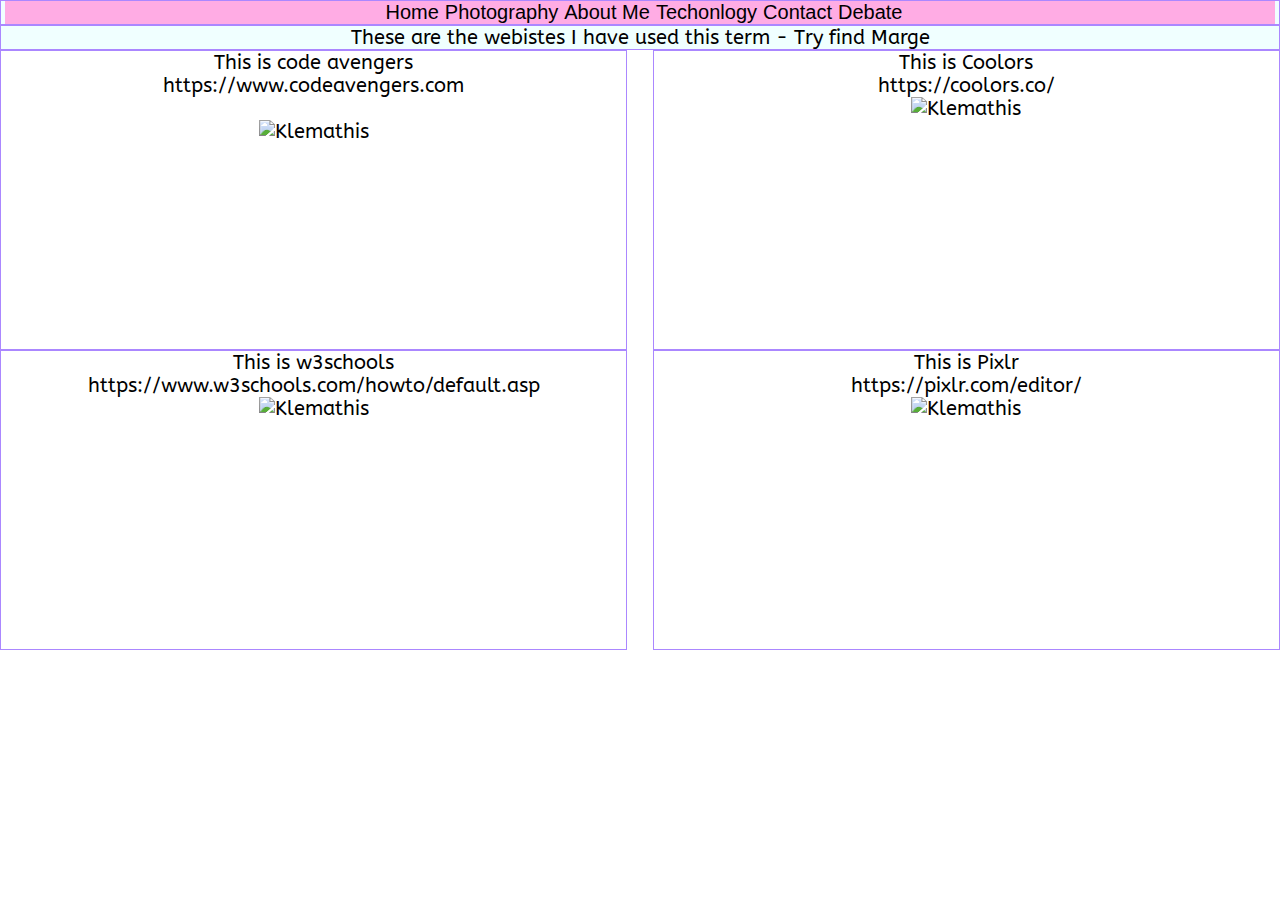
==== index.html @ 14cbd0f6 "Add files via upload" ====
<!DOCTYPE html>
<html>


<head>
    <link rel="stylesheet" href="style.css">
</head>

<body>
    <header>
        <div class="nav">
            <ul>
                <li class="Home"> <a href="index.html">Home</a></li>
                <li class="Photography"><a href="photography.html">Photography</a></li>
                <li class="About"><a href="aboutme.html"> About Me</a></li>
                <li class="News"><a href="technology.html">Techonlogy</a></li>
                <li class="Contact"><a href="contact.html">Contact</a></li>
                <li class="Home"><a href="phonedebate.html">Debate</a></li>
            </ul>
        </div>
    </header>

    <head>
        <link rel='stylesheet' href="style.css">
        <title></title>
    </head>

    <header>
        These are the webistes I have used this term - Try find Marge
    </header>
                <div class="left">
                    <p>This is code avengers </p>
                    <p>https://www.codeavengers.com</p>
                    <br>
                    <img src="Images/tinyimages/codeavengers%20tiny%20=.PNG" alt="Klemathis" width="80%" />
                </div>


                <div class=right>
                    <p>This is Coolors</p>
                    <p>https://coolors.co/</p>
                    <img src="Images/tinyimages/coolors%20tiny=.PNG" alt="Klemathis" width="78%" />
                </div>
                <div class=left2>
                    <p>This is w3schools</p>
                    <p>https://www.w3schools.com/howto/default.asp</p>
                    <img src="Images/tinyimages/w3schools=.PNG" alt="Klemathis" width="65%" />
                </div>

                <div class=right2>
                    <p>This is Pixlr</p>
                    <p>https://pixlr.com/editor/</p>
                    <img src="Images/tinyimages/pixlr=.PNG" alt="Klemathis" width="59%" />
                </div>
        
 <link href='https://fonts.googleapis.com/css?family=ABeeZee' rel='stylesheet'>
    <style>
        body {
            font-family: 'ABeeZee';
            font-size: 20px;
        }

</body>

</html>
---- style.css ----
*{
    text-align: center;
    margin: auto;
    box-sizing: border-box;
}
body {
    margin: 0;
    padding: 0;
    background: none;
    font-family: sans-serif;
}
.nav ul {
    list-style: none;
    background-color: #FFACE4;
    text-align: center;
    padding: 0;
    margin: 0 4px;
}
.nav li {
    font-family: 'oswald', sans-serif;
    font-size: 0.8 em;
    line-height: 40x;
    height: 40x;
    border-bottom: 1px soild #AB87FF;
    margin: 0 4px;
}
.nav a {
    text-decoration: none;
    color: black;
    display: block;
    transition: .3s background-color;
}
.nav a:hover {
    background-color: #AB87FF
}
.nav a.active {
    background-color: #fff;
    color: #C1FF9B;
    cursor: default;
    @media screen and (min-width:600px)
}

}
.nav li {
    width:120px;
    border-bottom: none;
    height: 50px;
    line-height: 50px;
    font-size: 1.2em;
}
.nav li{
    display: inline-block;
    margin-right: -4px
}
html {
    height: 100;
    width: 100%;
}
body {
    height: 100%;
    width: 100%;
    background-image: -webit-gradient( linear, 80 bottom, left 60, color-stop(0, rbg(91, 135, 115)),
    color-stop(0.57, rgb(66, 110, 110)));
    font-family: 'lato';
    animation: bgfade 7s;
    -webkit-animation: bgfade 7s;
    font-family: 'open sans', 'sans-serif';
}
.desc {
    text-align: center;
    font-weight: normal;
    width: 100%;
    margin: 0px;
    visibility: hidden;
}
div:hover .desc {
    visibility: visible;
}
div.img img {
    max-width: 100%;
}
div.img {
    margin: 100px;
    padding: 5px;
    box-sizing: border-box;
    background: #f1f1f1;
}
header {
    width: 100%;
    background-color: azure;
}

.main {
    border: 1px solid red;
    height: 300px;

    width: 98%;

}

.copyright {
    width: 100%;
    color: black;
    background-color: #faf;
    height: 50px;
    float: left;
    border: 1px solid #000;
    padding: 4% 0;
}
header {

    border: 1px solid #AB87FF;
    width: 100%;
    background-color; none
}

.main {
    border: 1px solid #AB87FF;
    height: 300px;
    width: 98%;
    
    
    

}

.left {
    width: 49%;
    border: 1px solid #AB87FF;
    height: 300px;
    float: left;
}
.right {
    width: 49%;
    border: 1px solid #AB87FF;
    height: 300px;
    float: right;

}
.left2 {
    width: 49%;
    border: 1px solid #AB87FF;
    height: 300px;
    float: left;
    
}
.right2 {
    width: 49%;
    border: 1px solid #AB87FF;
    height: 300px;
    float: right;

}
#myVideo {
   
    right: 0;
    bottom: 0;
    min-width: 100%; 
    min-height: 100%;
    
}



#marge *
{
    position: absolute;
    box-sizing:content-box;
    -moz-box-sizing:content-box;
}

#marge
{
    position: relative;
    width: 140px;
    height: 205px;
    margin: 0 auto;
}

#marge .head *
{
    border: 1px solid #110b00;
}

#marge .head .no-border
{
    border: none;
}

#marge .head .body
{
    background: #fbd800;
}

#marge .head .hair
{
    background: #107dc0;
}

#marge .head .hair-circle
{
    border-radius: 50%;
    -webkit-border-radius: 50%;
    -moz-border-radius: 50%;
}

#marge .head .hair-main
{
    top: 7px;
    left: 29px;
    width: 67px;
    height: 133px;
    -webkit-transform: rotate(-18deg);
    -ms-transform: rotate(-18deg);
    transform: rotate(-18deg);
    border-radius: 19px 33px 0px 0px;
}

#marge .head .hair-main2
{
    top: 5px;
    left: 22px;
    width: 58px;
    height: 37px;
    -webkit-transform: rotate(7deg);
    -ms-transform: rotate(7deg);
    transform: rotate(7deg);
    border-radius: 50% 50% 50% 50%;
}

#marge .head .hair-main3
{
    top: 63px;
    left: 50px;
    width: 90px;
    height: 19px;
    -webkit-transform: rotate(71deg);
    -ms-transform: rotate(71deg);
    transform: rotate(71deg);
    border-radius: 50%;
}

#marge .head .hair-main4
{
    top: 114px;
    left: 88px;
    width: 43px;
    height: 12px;
    -webkit-transform: rotate(67deg);
    -ms-transform: rotate(67deg);
    transform: rotate(67deg);
    border-radius: 50%;
}

#marge .head .hair-main5
{
    top: 46px;
    left: 30px;
    width: 30px;
    height: 83px;
    -webkit-transform: rotate(-20deg);
    -ms-transform: rotate(-20deg);
    transform: rotate(-20deg);
}

#marge .head .hair-main6
{
    top: 140px;
    left: 51px;
    width: 17px;
    height: 34px;
    border-radius: 10px 22px 27px 10px;
    -webkit-border-radius: 10px 22px 27px 10px;
    -moz-border-radius: 10px 22px 27px 10px;
    -webkit-transform: rotate(-15deg);
    -ms-transform: rotate(-15deg);
    transform: rotate(-15deg);
}

#marge .head .hair-main7
{
    top: 179px;
    left: 62px;
    width: 7px;
    height: 7px;
}

#marge .head .hair1
{
    top: 1px;
    left: 37px;
    width: 17px;
    height: 10px;
    -webkit-transform: rotate(-5deg);
    -ms-transform: rotate(-5deg);
    transform: rotate(-5deg);
    -webkit-box-shadow: inset 0px 2px 0px 0px rgba(149,179,222,1);
    -moz-box-shadow: inset 0px 2px 0px 0px rgba(149,179,222,1);
    box-shadow: inset 0px 2px 0px 0px rgba(149,179,222,1);
}

#marge .head .hair2
{
    top: 3px;
    left: 54px;
    width: 15px;
    height: 10px;
    -webkit-transform: rotate(28deg);
    -ms-transform: rotate(28deg);
    transform: rotate(28deg);
    -webkit-box-shadow: inset 0px 2px 0px 0px rgba(149,179,222,1);
    -moz-box-shadow: inset 0px 2px 0px 0px rgba(149,179,222,1);
    box-shadow: inset 0px 2px 0px 0px rgba(149,179,222,1);
}

#marge .head .hair3
{
    top: 12px;
    left: 66px;
    width: 15px;
    height: 10px;
    -webkit-transform: rotate(53deg);
    -ms-transform: rotate(53deg);
    transform: rotate(53deg);
    -webkit-box-shadow: inset 0px 2px 0px 0px rgba(149,179,222,1);
    -moz-box-shadow: inset 0px 2px 0px 0px rgba(149,179,222,1);
    box-shadow: inset 0px 2px 0px 0px rgba(149,179,222,1);
}

#marge .head .hair4
{
    top: 24px;
    left: 75px;
    width: 15px;
    height: 10px;
    -webkit-transform: rotate(68deg);
    -ms-transform: rotate(68deg);
    transform: rotate(68deg);
    -webkit-box-shadow: inset 0px 2px 0px 0px rgba(149,179,222,1);
    -moz-box-shadow: inset 0px 2px 0px 0px rgba(149,179,222,1);
    box-shadow: inset 0px 2px 0px 0px rgba(149,179,222,1);
}

#marge .head .hair5
{
    top: 38px;
    left: 82px;
    width: 16px;
    height: 10px;
    -webkit-transform: rotate(68deg);
    -ms-transform: rotate(68deg);
    transform: rotate(68deg);
    -webkit-box-shadow: inset 0px 2px 0px 0px rgba(149,179,222,1);
    -moz-box-shadow: inset 0px 2px 0px 0px rgba(149,179,222,1);
    box-shadow: inset 0px 2px 0px 0px rgba(149,179,222,1);
}

#marge .head .hair6
{
    top: 52px;
    left: 88px;
    width: 16px;
    height: 10px;
    -webkit-transform: rotate(68deg);
    -ms-transform: rotate(68deg);
    transform: rotate(68deg);
    -webkit-box-shadow: inset 0px 2px 0px 0px rgba(149,179,222,1);
    -moz-box-shadow: inset 0px 2px 0px 0px rgba(149,179,222,1);
    box-shadow: inset 0px 2px 0px 0px rgba(149,179,222,1);
}

#marge .head .hair7
{
    top: 66px;
    left: 94px;
    width: 15px;
    height: 10px;
    -webkit-transform: rotate(66deg);
    -ms-transform: rotate(66deg);
    transform: rotate(66deg);
    -webkit-box-shadow: inset 0px 2px 0px 0px rgba(149,179,222,1);
    -moz-box-shadow: inset 0px 2px 0px 0px rgba(149,179,222,1);
    box-shadow: inset 0px 2px 0px 0px rgba(149,179,222,1);
}

#marge .head .hair8
{
    top: 80px;
    left: 99px;
    width: 14px;
    height: 10px;
    -webkit-transform: rotate(79deg);
    -ms-transform: rotate(79deg);
    transform: rotate(79deg);
    -webkit-box-shadow: inset 0px 2px 0px 0px rgba(149,179,222,1);
    -moz-box-shadow: inset 0px 2px 0px 0px rgba(149,179,222,1);
    box-shadow: inset 0px 2px 0px 0px rgba(149,179,222,1);
}

#marge .head .hair9
{
    top: 93px;
    left: 101px;
    width: 15px;
    height: 10px;
    -webkit-transform: rotate(65deg);
    -ms-transform: rotate(65deg);
    transform: rotate(65deg);
    -webkit-box-shadow: inset 0px 2px 0px 0px rgba(149,179,222,1);
    -moz-box-shadow: inset 0px 2px 0px 0px rgba(149,179,222,1);
    box-shadow: inset 0px 2px 0px 0px rgba(149,179,222,1);
}

#marge .head .hair10
{
    top: 107px;
    left: 104px;
    width: 16px;
    height: 10px;
    -webkit-transform: rotate(65deg);
    -ms-transform: rotate(65deg);
    transform: rotate(65deg);
    -webkit-box-shadow: inset 0px 2px 0px 0px rgba(149,179,222,1);
    -moz-box-shadow: inset 0px 2px 0px 0px rgba(149,179,222,1);
    box-shadow: inset 0px 2px 0px 0px rgba(149,179,222,1);
}

#marge .head .hair11
{
    top: 121px;
    left: 106px;
    width: 15px;
    height: 14px;
    -webkit-transform: rotate(95deg);
    -ms-transform: rotate(95deg);
    transform: rotate(95deg);
    -webkit-box-shadow: inset 0px 1px 0px 0px rgba(149,179,222,1);
    -moz-box-shadow: inset 0px 1px 0px 0px rgba(149,179,222,1);
    box-shadow: inset 0px 1px 0px 0px rgba(149,179,222,1);
}

#marge .head .hair12
{
    top: 134px;
    left: 109px;
    width: 13px;
    height: 10px;
    -webkit-transform: rotate(82deg);
    -ms-transform: rotate(82deg);
    transform: rotate(82deg);
    -webkit-box-shadow: inset 0px 1px 0px 0px rgba(149,179,222,1);
    -moz-box-shadow: inset 0px 1px 0px 0px rgba(149,179,222,1);
    box-shadow: inset 0px 1px 0px 0px rgba(149,179,222,1);
}

#marge .head .hair13
{
    top: 125px;
    left: 94px;
    width: 15px;
    height: 10px;
    -webkit-transform: rotate(7deg);
    -ms-transform: rotate(7deg);
    transform: rotate(7deg);
}

#marge .head .hair14
{
    top: 126px;
    left: 79px;
    width: 16px;
    height: 10px;
    -webkit-transform: rotate(-18deg);
    -ms-transform: rotate(-18deg);
    transform: rotate(-18deg);
}

#marge .head .hair15
{
    top: 131px;
    left: 64px;
    width: 16px;
    height: 10px;
    -webkit-transform: rotate(-18deg);
    -ms-transform: rotate(-18deg);
    transform: rotate(-18deg);
}

#marge .head .hair16
{
    top: 139px;
    left: 52px;
    width: 16px;
    height: 19px;
    -webkit-transform: rotate(-18deg);
    -ms-transform: rotate(-18deg);
    transform: rotate(-18deg);
}

#marge .head .hair17
{
    top: 154px;
    left: 59px;
    width: 11px;
    height: 13px;
    -webkit-transform: rotate(-18deg);
    -ms-transform: rotate(-18deg);
    transform: rotate(-18deg);
}

#marge .head .hair18
{
    top: 180px;
    left: 63px;
    width: 9px;
    height: 9px;
    -webkit-transform: rotate(-18deg);
    -ms-transform: rotate(-18deg);
    transform: rotate(-18deg);
}

#marge .head .hair19
{
    top: 170px;
    left: 54px;
    width: 12px;
    height: 14px;
    -webkit-transform: rotate(-18deg);
    -ms-transform: rotate(-18deg);
    transform: rotate(-18deg);
    -webkit-box-shadow: inset 4px 0px 0px 0px rgba(16,94,142,1);
    -moz-box-shadow: inset 4px 0px 0px 0px rgba(16,94,142,1);
    box-shadow: inset 4px 0px 0px 0px rgba(16,94,142,1);
}

#marge .head .hair20
{
    top: 156px;
    left: 49px;
    width: 12px;
    height: 16px;
    -webkit-transform: rotate(-11deg);
    -ms-transform: rotate(-11deg);
    transform: rotate(-11deg);
    -webkit-box-shadow: inset 4px 0px 0px 0px rgba(16,94,142,1);
    -moz-box-shadow: inset 4px 0px 0px 0px rgba(16,94,142,1);
    box-shadow: inset 4px 0px 0px 0px rgba(16,94,142,1);
}

#marge .head .hair21
{
    top: 139px;
    left: 44px;
    width: 15px;
    height: 18px;
    -webkit-transform: rotate(-11deg);
    -ms-transform: rotate(-11deg);
    transform: rotate(-11deg);
    -webkit-box-shadow: inset 4px 0px 0px 0px rgba(16,94,142,1);
    -moz-box-shadow: inset 4px 0px 0px 0px rgba(16,94,142,1);
    box-shadow: inset 4px 0px 0px 0px rgba(16,94,142,1);
}

#marge .head .hair22
{
    top: 122px;
    left: 40px;
    width: 15px;
    height: 18px;
    -webkit-transform: rotate(4deg);
    -ms-transform: rotate(4deg);
    transform: rotate(4deg);
    -webkit-box-shadow: inset 4px 0px 0px 0px rgba(16,94,142,1);
    -moz-box-shadow: inset 4px 0px 0px 0px rgba(16,94,142,1);
    box-shadow: inset 4px 0px 0px 0px rgba(16,94,142,1);
}

#marge .head .hair23
{
    top: 106px;
    left: 35px;
    width: 15px;
    height: 19px;
    -webkit-transform: rotate(4deg);
    -ms-transform: rotate(4deg);
    transform: rotate(4deg);
    -webkit-box-shadow: inset 4px 0px 0px 0px rgba(16,94,142,1);
    -moz-box-shadow: inset 4px 0px 0px 0px rgba(16,94,142,1);
    box-shadow: inset 4px 0px 0px 0px rgba(16,94,142,1);
}

#marge .head .hair24
{
    top: 90px;
    left: 30px;
    width: 15px;
    height: 19px;
    -webkit-transform: rotate(4deg);
    -ms-transform: rotate(4deg);
    transform: rotate(4deg);
    -webkit-box-shadow: inset 4px 0px 0px 0px rgba(16,94,142,1);
    -moz-box-shadow: inset 4px 0px 0px 0px rgba(16,94,142,1);
    box-shadow: inset 4px 0px 0px 0px rgba(16,94,142,1);
}

#marge .head .hair25
{
    top: 77px;
    left: 25px;
    width: 15px;
    height: 16px;
    -webkit-transform: rotate(4deg);
    -ms-transform: rotate(4deg);
    transform: rotate(4deg);
    -webkit-box-shadow: inset 4px 0px 0px 0px rgba(16,94,142,1);
    -moz-box-shadow: inset 4px 0px 0px 0px rgba(16,94,142,1);
    box-shadow: inset 4px 0px 0px 0px rgba(16,94,142,1);
}

#marge .head .hair26
{
    top: 62px;
    left: 19px;
    width: 15px;
    height: 17px;
    -webkit-transform: rotate(4deg);
    -ms-transform: rotate(4deg);
    transform: rotate(4deg);
    -webkit-box-shadow: inset 4px 0px 0px 0px rgba(16,94,142,1);
    -moz-box-shadow: inset 4px 0px 0px 0px rgba(16,94,142,1);
    box-shadow: inset 4px 0px 0px 0px rgba(16,94,142,1);
}

#marge .head .hair27
{
    top: 47px;
    left: 12px;
    width: 17px;
    height: 17px;
    -webkit-transform: rotate(4deg);
    -ms-transform: rotate(4deg);
    transform: rotate(4deg);
    -webkit-box-shadow: inset 4px 0px 0px 0px rgba(16,94,142,1);
    -moz-box-shadow: inset 4px 0px 0px 0px rgba(16,94,142,1);
    box-shadow: inset 4px 0px 0px 0px rgba(16,94,142,1);
}

#marge .head .hair28
{
    top: 33px;
    left: 8px;
    width: 17px;
    height: 17px;
    -webkit-transform: rotate(4deg);
    -ms-transform: rotate(4deg);
    transform: rotate(4deg);
    -webkit-box-shadow: inset 4px 0px 0px 0px rgba(16,94,142,1);
    -moz-box-shadow: inset 4px 0px 0px 0px rgba(16,94,142,1);
    box-shadow: inset 4px 0px 0px 0px rgba(16,94,142,1);
}

#marge .head .hair29
{
    top: 17px;
    left: 10px;
    width: 17px;
    height: 18px;
    -webkit-transform: rotate(4deg);
    -ms-transform: rotate(4deg);
    transform: rotate(4deg);
    -webkit-box-shadow: inset 10px 0px 0px 0px rgba(16,94,142,1);
    -moz-box-shadow: inset 10px 0px 0px 0px rgba(16,94,142,1);
    box-shadow: inset 10px 0px 0px 0px rgba(16,94,142,1);
}

#marge .head .hair30
{
    top: 5px;
    left: 20px;
    width: 23px;
    height: 18px;
    -webkit-transform: rotate(4deg);
    -ms-transform: rotate(4deg);
    transform: rotate(4deg);
    -webkit-box-shadow: inset 10px 0px 0px 0px rgba(16,94,142,1);
    -moz-box-shadow: inset 10px 0px 0px 0px rgba(16,94,142,1);
    box-shadow: inset 10px 0px 0px 0px rgba(16,94,142,1);
}

#marge .head .head-main
{
    top: 131px;
    left: 65px;
    width: 48px;
    height: 40px;
}

#marge .head .ear
{
    top: 167px;
    left: 61px;
    width: 11px;
    height: 11px;
    border-radius: 50%;
    -moz-border-radius: 50%;
    -webkit-border-radius: 50%;
    -webkit-box-shadow: inset 0px -5px 0px 0px rgba(221,170,42,1);
    -moz-box-shadow: inset 0px -5px 0px 0px rgba(221,170,42,1);
    box-shadow: inset 0px 0px -5px 0px rgba(221,170,42,1);
}

#marge .head .ear .inner1
{
    top: 3px;
    left: 3px;
    width: 6px;
    height: 5px;
    -moz-border-radius: 50%;
    -webkit-border-radius: 50%;
    border-radius: 50%;
    border-top: 1px solid #110b00;
    -webkit-transform: rotate(3deg);
    -ms-transform: rotate(3deg);
    transform: rotate(3deg);
}

#marge .head .ear .inner2
{
    top: 3px;
    left: 5px;
    width: 5px;
    height: 5px;
    -moz-border-radius: 50%;
    -webkit-border-radius: 50%;
    border-radius: 50%;
    border-top: 1px solid #110b00;
    -webkit-transform: rotate(-93deg);
    -ms-transform: rotate(-93deg);
    transform: rotate(-93deg);
}

#marge .head .ear .clip
{
    top: 1px;
    left: 9px;
    width: 3px;
    height: 8px;
    border-radius: 4px;
    -webkit-border-radius: 4px;
    -moz-border-radius: 4px;
}

#marge .head .eyelash
{
    width: 7px;
    height: 7px;
    background: transparent;
    border-left: 1px solid #110b00;
}

#marge .head .eyelash1
{
    top: 145px;
    left: 69px;
    -webkit-transform: rotate(-65deg);
    -ms-transform: rotate(-65deg);
    transform: rotate(-65deg);
}

#marge .head .eyelash2
{
    top: 139px;
    left: 74px;
    -webkit-transform: rotate(-40deg);
    -ms-transform: rotate(-40deg);
    transform: rotate(-40deg);
}

#marge .head .eyelash3
{
    top: 136px;
    left: 84px;
    -webkit-transform: rotate(-17deg);
    -ms-transform: rotate(-17deg);
    transform: rotate(-17deg);
}

#marge .head .eyelash4
{
    top: 139px;
    left: 93px;
    -webkit-transform: rotate(12deg);
    -ms-transform: rotate(12deg);
    transform: rotate(12deg);
}

#marge .head .eyelash5
{
    top: 136px;
    left: 103px;
    -webkit-transform: rotate(-20deg);
    -ms-transform: rotate(-20deg);
    transform: rotate(-20deg);
}

#marge .head .eyelash6
{
    top: 138px;
    left: 110px;
}

#marge .head .eyelash7
{
    top: 141px;
    left: 117px;
    -webkit-transform: rotate(19deg);
    -ms-transform: rotate(19deg);
    transform: rotate(19deg);
}

#marge .head .eyelash8
{
    top: 146px;
    left: 121px;
    -webkit-transform: rotate(39deg);
    -ms-transform: rotate(39deg);
    transform: rotate(39deg);
}

#marge .head .right-eye
{
    top: 142px;
    left: 96px;
    width: 24px;
    height: 24px;
    -moz-border-radius: 50%;
    -webkit-border-radius: 50%;
    border-radius: 50%;
    background: #ffffff;
    overflow: hidden;
}

#marge .head .right-eye .right-eye-pupil
{
    top: 11px;
    left: 13px;
    width: 4px;
    height: 4px;
    -moz-border-radius: 50%;
    -webkit-border-radius: 50%;
    border-radius: 50%;
    background: #110b00;
}

#marge .head .right-eye .eyelid-top
{
    top: -18px;
    left: 0px;
    width: 30px;
    height: 15px;
    border-bottom: 1px solid #110b00;
    border-radius: 50% 50% 0 0;
    
    -webkit-animation-name: margerighteyelidtop;
    -webkit-animation-duration: 10s;
    -webkit-animation-timing-function: linear;
    -webkit-animation-delay: 1.5s;
    -webkit-animation-iteration-count: infinite;
    -webkit-animation-play-state: running;
    animation-name: margerighteyelidtop;
    animation-duration: 10s;
    animation-timing-function: linear;
    animation-delay: 1.5s;
    animation-iteration-count: infinite;
    animation-play-state: running;
}

#marge .head .right-eye .eyelid-bottom
{
    bottom: -11px;
    left: 0px;
    width: 30px;
    height: 7px;
    border-top: 1px solid #110b00;
    border-radius: 0 0 50% 50%;
    
    -webkit-animation-name: margerighteyelidbottom;
    -webkit-animation-duration: 10s;
    -webkit-animation-timing-function: linear;
    -webkit-animation-delay: 1.5s;
    -webkit-animation-iteration-count: infinite;
    -webkit-animation-play-state: running;
    animation-name: margerighteyelidbottom;
    animation-duration: 10s;
    animation-timing-function: linear;
    animation-delay: 1.5s;
    animation-iteration-count: infinite;
    animation-play-state: running;
}

@-webkit-keyframes margerighteyelidtop
{
0% {top: -18px;}
2% {top: 0px;}
4% {top: -18px;}
100% {top: -18px;}
}

@keyframes margerighteyelidtop
{
0% {top: -18px;}
2% {top: 0px;}
4% {top: -18px;}
100% {top: -18px;}
}

@-webkit-keyframes margerighteyelidbottom
{
0% {bottom: -11px;}
2% {bottom: 0px;}
4% {bottom: -11px;}
100% {bottom: -11px;}
}

@keyframes margerighteyelidbottom
{
0% {bottom: -11px;}
2% {bottom: 0px;}
4% {bottom: -11px;}
100% {bottom: -11px;}
}

#marge .head .left-eye
{
    top: 143px;
    left: 74px;
    width: 25px;
    height: 25px;
    -moz-border-radius: 50%;
    -webkit-border-radius: 50%;
    border-radius: 50%;
    background: #ffffff;
    overflow: hidden;
}

#marge .head .left-eye .left-eye-pupil
{
    top: 11px;
    left: 9px;
    width: 4px;
    height: 4px;
    -moz-border-radius: 50%;
    -webkit-border-radius: 50%;
    border-radius: 50%;
    background: #110b00;
}

#marge .head .left-eye .eyelid-top
{
    top: -21px;
    left: 0px;
    width: 30px;
    height: 15px;
    border-bottom: 1px solid #110b00;
    border-radius: 50% 50% 0 0;
    
    -webkit-animation-name: margelefteyelidtop;
    -webkit-animation-duration: 10s;
    -webkit-animation-timing-function: linear;
    -webkit-animation-delay: 1.5s;
    -webkit-animation-iteration-count: infinite;
    -webkit-animation-play-state: running;
    animation-name: margelefteyelidtop;
    animation-duration: 10s;
    animation-timing-function: linear;
    animation-delay: 1.5s;
    animation-iteration-count: infinite;
    animation-play-state: running;
}

#marge .head .left-eye .eyelid-bottom
{
    bottom: -11px;
    left: 0px;
    width: 30px;
    height: 9px;
    border-top: 1px solid #110b00;
    border-radius: 0 0 50% 50%;
    
    -webkit-animation-name: margelefteyelidbottom;
    -webkit-animation-duration: 10s;
    -webkit-animation-timing-function: linear;
    -webkit-animation-delay: 1.5s;
    -webkit-animation-iteration-count: infinite;
    -webkit-animation-play-state: running;
    animation-name: margelefteyelidbottom;
    animation-duration: 10s;
    animation-timing-function: linear;
    animation-delay: 1.5s;
    animation-iteration-count: infinite;
    animation-play-state: running;
}


@-webkit-keyframes margelefteyelidtop
{
0% {top: -21px;}
2% {top: 0px;}
4% {top: -21px;}
100% {top: -21px;}
}


@keyframes margelefteyelidtop
{
0% {top: -21px;}
2% {top: 0px;}
4% {top: -21px;}
100% {top: -21px;}
}

@-webkit-keyframes margelefteyelidbottom
{
0% {bottom: -11px;}
2% {bottom: 0px;}
4% {bottom: -11px;}
100% {bottom: -11px;}
}


@keyframes margelefteyelidbottom
{
0% {bottom: -11px;}
2% {bottom: 0px;}
4% {bottom: -11px;}
100% {bottom: -11px;}
}

#marge .head .nose
{
    top: 161px;
    left: 93px;
    width: 12px;
    height: 12px;
    border-top: 1px solid #110b00;
    -webkit-transform: rotate(3deg);
    -ms-transform: rotate(3deg);
    transform: rotate(3deg);
}

#marge .head .nose-tip
{
    top: 161px;
    left: 103px;
    width: 12px;
    height: 9px;
    border-left: none;
    -moz-border-radius: 0 50% 50% 0%;
    -webkit-border-radius: 0 50% 50% 0;
    border-radius: 0 50% 50% 0;
    -webkit-transform: rotate(-2deg);
    -ms-transform: rotate(-2deg);
    transform: rotate(-2deg);
}

#marge .head .mouth
{
    top: 170px;
    left: 76px;
    width: 50px;
    height: 15px;
    border-bottom: 1px solid #110b00;
    -moz-border-radius: 50%;
    -webkit-border-radius: 50%;
    border-radius: 50%;
    -webkit-box-shadow: inset -2px 0px 0px 0px rgba(255,243,164,1);
    -moz-box-shadow: inset -2px 0px 0px 0px rgba(255,243,164,1);
    box-shadow: inset -2px 0px 0px 0px rgba(255,243,164,1);
}

#marge .head .mouth-smile
{
    top: 178px;
    left: 75px;
    width: 7px;
    height: 5px;
    -moz-border-radius: 50%;
    -webkit-border-radius: 50%;
    border-radius: 50%;
    border-top: 1px solid #110b00;
    -webkit-transform: rotate(-52deg);
    -ms-transform: rotate(-52deg);
    transform: rotate(-52deg);
}

#marge .head .mouth-lip
{
    top: 168px;
    left: 75px;
    width: 50px;
    height: 16px;
    -moz-border-radius: 50%;
    -webkit-border-radius: 50%;
    border-radius: 50%;
}

#marge .head .mouth-lip2
{
    top: 176px;
    left: 76px;
    width: 30px;
    height: 14px;
    -moz-border-radius: 32%;
    -webkit-border-radius: 32%;
    border-radius: 32%;
}

#marge .head .neck
{
    top: 168px;
    left: 69px;
    width: 28px;
    height: 23px;
    -webkit-transform: rotate(-4deg);
    -ms-transform: rotate(-4deg);
    transform: rotate(-4deg);
    -webkit-box-shadow: inset 5px 0px 0px 0px rgba(221,170,42,1);
    -moz-box-shadow: inset 5px 0px 0px 0px rgba(221,170,42,1);
    box-shadow: inset 5px 0px 0px 0px rgba(221,170,42,1);
}

#marge .head .neck2
{
    top: 191px;
    left: 70px;
    width: 30px;
    height: 13px;
    border-left: 1px solid #110b00;
    border-right: 1px solid #110b00;
    -webkit-transform: rotate(-1deg);
    -ms-transform: rotate(-1deg);
    transform: rotate(-1deg);
    -webkit-box-shadow: inset 5px 0px 0px 0px rgba(221,170,42,1);
    -moz-box-shadow: inset 5px 0px 0px 0px rgba(221,170,42,1);
    box-shadow: inset 5px 0px 0px 0px rgba(221,170,42,1);
}

#marge .head .neck3
{
    top: 163px;
    left: 109px;
    width: 12px;
    height: 18px;
    border-right: 1px solid #110b00;
    -webkit-transform: rotate(-39deg);
    -ms-transform: rotate(-39deg);
    transform: rotate(-39deg);
    -webkit-box-shadow: inset -2px 0px 0px 0px rgba(255,243,164,1);
    -moz-box-shadow: inset -2px 0px 0px 0px rgba(255,243,164,1);
    box-shadow: inset -2px 0px 0px 0px rgba(255,243,164,1);
}
---- style.css ----
*{
    text-align: center;
    margin: auto;
    box-sizing: border-box;
}
body {
    margin: 0;
    padding: 0;
    background: none;
    font-family: sans-serif;
}
.nav ul {
    list-style: none;
    background-color: #FFACE4;
    text-align: center;
    padding: 0;
    margin: 0 4px;
}
.nav li {
    font-family: 'oswald', sans-serif;
    font-size: 0.8 em;
    line-height: 40x;
    height: 40x;
    border-bottom: 1px soild #AB87FF;
    margin: 0 4px;
}
.nav a {
    text-decoration: none;
    color: black;
    display: block;
    transition: .3s background-color;
}
.nav a:hover {
    background-color: #AB87FF
}
.nav a.active {
    background-color: #fff;
    color: #C1FF9B;
    cursor: default;
    @media screen and (min-width:600px)
}

}
.nav li {
    width:120px;
    border-bottom: none;
    height: 50px;
    line-height: 50px;
    font-size: 1.2em;
}
.nav li{
    display: inline-block;
    margin-right: -4px
}
html {
    height: 100;
    width: 100%;
}
body {
    height: 100%;
    width: 100%;
    background-image: -webit-gradient( linear, 80 bottom, left 60, color-stop(0, rbg(91, 135, 115)),
    color-stop(0.57, rgb(66, 110, 110)));
    font-family: 'lato';
    animation: bgfade 7s;
    -webkit-animation: bgfade 7s;
    font-family: 'open sans', 'sans-serif';
}
.desc {
    text-align: center;
    font-weight: normal;
    width: 100%;
    margin: 0px;
    visibility: hidden;
}
div:hover .desc {
    visibility: visible;
}
div.img img {
    max-width: 100%;
}
div.img {
    margin: 100px;
    padding: 5px;
    box-sizing: border-box;
    background: #f1f1f1;
}
header {
    width: 100%;
    background-color: azure;
}

.main {
    border: 1px solid red;
    height: 300px;

    width: 98%;

}

.copyright {
    width: 100%;
    color: black;
    background-color: #faf;
    height: 50px;
    float: left;
    border: 1px solid #000;
    padding: 4% 0;
}
header {

    border: 1px solid #AB87FF;
    width: 100%;
    background-color; none
}

.main {
    border: 1px solid #AB87FF;
    height: 300px;
    width: 98%;
    
    
    

}

.left {
    width: 49%;
    border: 1px solid #AB87FF;
    height: 300px;
    float: left;
}
.right {
    width: 49%;
    border: 1px solid #AB87FF;
    height: 300px;
    float: right;

}
.left2 {
    width: 49%;
    border: 1px solid #AB87FF;
    height: 300px;
    float: left;
    
}
.right2 {
    width: 49%;
    border: 1px solid #AB87FF;
    height: 300px;
    float: right;

}
#myVideo {
   
    right: 0;
    bottom: 0;
    min-width: 100%; 
    min-height: 100%;
    
}



#marge *
{
    position: absolute;
    box-sizing:content-box;
    -moz-box-sizing:content-box;
}

#marge
{
    position: relative;
    width: 140px;
    height: 205px;
    margin: 0 auto;
}

#marge .head *
{
    border: 1px solid #110b00;
}

#marge .head .no-border
{
    border: none;
}

#marge .head .body
{
    background: #fbd800;
}

#marge .head .hair
{
    background: #107dc0;
}

#marge .head .hair-circle
{
    border-radius: 50%;
    -webkit-border-radius: 50%;
    -moz-border-radius: 50%;
}

#marge .head .hair-main
{
    top: 7px;
    left: 29px;
    width: 67px;
    height: 133px;
    -webkit-transform: rotate(-18deg);
    -ms-transform: rotate(-18deg);
    transform: rotate(-18deg);
    border-radius: 19px 33px 0px 0px;
}

#marge .head .hair-main2
{
    top: 5px;
    left: 22px;
    width: 58px;
    height: 37px;
    -webkit-transform: rotate(7deg);
    -ms-transform: rotate(7deg);
    transform: rotate(7deg);
    border-radius: 50% 50% 50% 50%;
}

#marge .head .hair-main3
{
    top: 63px;
    left: 50px;
    width: 90px;
    height: 19px;
    -webkit-transform: rotate(71deg);
    -ms-transform: rotate(71deg);
    transform: rotate(71deg);
    border-radius: 50%;
}

#marge .head .hair-main4
{
    top: 114px;
    left: 88px;
    width: 43px;
    height: 12px;
    -webkit-transform: rotate(67deg);
    -ms-transform: rotate(67deg);
    transform: rotate(67deg);
    border-radius: 50%;
}

#marge .head .hair-main5
{
    top: 46px;
    left: 30px;
    width: 30px;
    height: 83px;
    -webkit-transform: rotate(-20deg);
    -ms-transform: rotate(-20deg);
    transform: rotate(-20deg);
}

#marge .head .hair-main6
{
    top: 140px;
    left: 51px;
    width: 17px;
    height: 34px;
    border-radius: 10px 22px 27px 10px;
    -webkit-border-radius: 10px 22px 27px 10px;
    -moz-border-radius: 10px 22px 27px 10px;
    -webkit-transform: rotate(-15deg);
    -ms-transform: rotate(-15deg);
    transform: rotate(-15deg);
}

#marge .head .hair-main7
{
    top: 179px;
    left: 62px;
    width: 7px;
    height: 7px;
}

#marge .head .hair1
{
    top: 1px;
    left: 37px;
    width: 17px;
    height: 10px;
    -webkit-transform: rotate(-5deg);
    -ms-transform: rotate(-5deg);
    transform: rotate(-5deg);
    -webkit-box-shadow: inset 0px 2px 0px 0px rgba(149,179,222,1);
    -moz-box-shadow: inset 0px 2px 0px 0px rgba(149,179,222,1);
    box-shadow: inset 0px 2px 0px 0px rgba(149,179,222,1);
}

#marge .head .hair2
{
    top: 3px;
    left: 54px;
    width: 15px;
    height: 10px;
    -webkit-transform: rotate(28deg);
    -ms-transform: rotate(28deg);
    transform: rotate(28deg);
    -webkit-box-shadow: inset 0px 2px 0px 0px rgba(149,179,222,1);
    -moz-box-shadow: inset 0px 2px 0px 0px rgba(149,179,222,1);
    box-shadow: inset 0px 2px 0px 0px rgba(149,179,222,1);
}

#marge .head .hair3
{
    top: 12px;
    left: 66px;
    width: 15px;
    height: 10px;
    -webkit-transform: rotate(53deg);
    -ms-transform: rotate(53deg);
    transform: rotate(53deg);
    -webkit-box-shadow: inset 0px 2px 0px 0px rgba(149,179,222,1);
    -moz-box-shadow: inset 0px 2px 0px 0px rgba(149,179,222,1);
    box-shadow: inset 0px 2px 0px 0px rgba(149,179,222,1);
}

#marge .head .hair4
{
    top: 24px;
    left: 75px;
    width: 15px;
    height: 10px;
    -webkit-transform: rotate(68deg);
    -ms-transform: rotate(68deg);
    transform: rotate(68deg);
    -webkit-box-shadow: inset 0px 2px 0px 0px rgba(149,179,222,1);
    -moz-box-shadow: inset 0px 2px 0px 0px rgba(149,179,222,1);
    box-shadow: inset 0px 2px 0px 0px rgba(149,179,222,1);
}

#marge .head .hair5
{
    top: 38px;
    left: 82px;
    width: 16px;
    height: 10px;
    -webkit-transform: rotate(68deg);
    -ms-transform: rotate(68deg);
    transform: rotate(68deg);
    -webkit-box-shadow: inset 0px 2px 0px 0px rgba(149,179,222,1);
    -moz-box-shadow: inset 0px 2px 0px 0px rgba(149,179,222,1);
    box-shadow: inset 0px 2px 0px 0px rgba(149,179,222,1);
}

#marge .head .hair6
{
    top: 52px;
    left: 88px;
    width: 16px;
    height: 10px;
    -webkit-transform: rotate(68deg);
    -ms-transform: rotate(68deg);
    transform: rotate(68deg);
    -webkit-box-shadow: inset 0px 2px 0px 0px rgba(149,179,222,1);
    -moz-box-shadow: inset 0px 2px 0px 0px rgba(149,179,222,1);
    box-shadow: inset 0px 2px 0px 0px rgba(149,179,222,1);
}

#marge .head .hair7
{
    top: 66px;
    left: 94px;
    width: 15px;
    height: 10px;
    -webkit-transform: rotate(66deg);
    -ms-transform: rotate(66deg);
    transform: rotate(66deg);
    -webkit-box-shadow: inset 0px 2px 0px 0px rgba(149,179,222,1);
    -moz-box-shadow: inset 0px 2px 0px 0px rgba(149,179,222,1);
    box-shadow: inset 0px 2px 0px 0px rgba(149,179,222,1);
}

#marge .head .hair8
{
    top: 80px;
    left: 99px;
    width: 14px;
    height: 10px;
    -webkit-transform: rotate(79deg);
    -ms-transform: rotate(79deg);
    transform: rotate(79deg);
    -webkit-box-shadow: inset 0px 2px 0px 0px rgba(149,179,222,1);
    -moz-box-shadow: inset 0px 2px 0px 0px rgba(149,179,222,1);
    box-shadow: inset 0px 2px 0px 0px rgba(149,179,222,1);
}

#marge .head .hair9
{
    top: 93px;
    left: 101px;
    width: 15px;
    height: 10px;
    -webkit-transform: rotate(65deg);
    -ms-transform: rotate(65deg);
    transform: rotate(65deg);
    -webkit-box-shadow: inset 0px 2px 0px 0px rgba(149,179,222,1);
    -moz-box-shadow: inset 0px 2px 0px 0px rgba(149,179,222,1);
    box-shadow: inset 0px 2px 0px 0px rgba(149,179,222,1);
}

#marge .head .hair10
{
    top: 107px;
    left: 104px;
    width: 16px;
    height: 10px;
    -webkit-transform: rotate(65deg);
    -ms-transform: rotate(65deg);
    transform: rotate(65deg);
    -webkit-box-shadow: inset 0px 2px 0px 0px rgba(149,179,222,1);
    -moz-box-shadow: inset 0px 2px 0px 0px rgba(149,179,222,1);
    box-shadow: inset 0px 2px 0px 0px rgba(149,179,222,1);
}

#marge .head .hair11
{
    top: 121px;
    left: 106px;
    width: 15px;
    height: 14px;
    -webkit-transform: rotate(95deg);
    -ms-transform: rotate(95deg);
    transform: rotate(95deg);
    -webkit-box-shadow: inset 0px 1px 0px 0px rgba(149,179,222,1);
    -moz-box-shadow: inset 0px 1px 0px 0px rgba(149,179,222,1);
    box-shadow: inset 0px 1px 0px 0px rgba(149,179,222,1);
}

#marge .head .hair12
{
    top: 134px;
    left: 109px;
    width: 13px;
    height: 10px;
    -webkit-transform: rotate(82deg);
    -ms-transform: rotate(82deg);
    transform: rotate(82deg);
    -webkit-box-shadow: inset 0px 1px 0px 0px rgba(149,179,222,1);
    -moz-box-shadow: inset 0px 1px 0px 0px rgba(149,179,222,1);
    box-shadow: inset 0px 1px 0px 0px rgba(149,179,222,1);
}

#marge .head .hair13
{
    top: 125px;
    left: 94px;
    width: 15px;
    height: 10px;
    -webkit-transform: rotate(7deg);
    -ms-transform: rotate(7deg);
    transform: rotate(7deg);
}

#marge .head .hair14
{
    top: 126px;
    left: 79px;
    width: 16px;
    height: 10px;
    -webkit-transform: rotate(-18deg);
    -ms-transform: rotate(-18deg);
    transform: rotate(-18deg);
}

#marge .head .hair15
{
    top: 131px;
    left: 64px;
    width: 16px;
    height: 10px;
    -webkit-transform: rotate(-18deg);
    -ms-transform: rotate(-18deg);
    transform: rotate(-18deg);
}

#marge .head .hair16
{
    top: 139px;
    left: 52px;
    width: 16px;
    height: 19px;
    -webkit-transform: rotate(-18deg);
    -ms-transform: rotate(-18deg);
    transform: rotate(-18deg);
}

#marge .head .hair17
{
    top: 154px;
    left: 59px;
    width: 11px;
    height: 13px;
    -webkit-transform: rotate(-18deg);
    -ms-transform: rotate(-18deg);
    transform: rotate(-18deg);
}

#marge .head .hair18
{
    top: 180px;
    left: 63px;
    width: 9px;
    height: 9px;
    -webkit-transform: rotate(-18deg);
    -ms-transform: rotate(-18deg);
    transform: rotate(-18deg);
}

#marge .head .hair19
{
    top: 170px;
    left: 54px;
    width: 12px;
    height: 14px;
    -webkit-transform: rotate(-18deg);
    -ms-transform: rotate(-18deg);
    transform: rotate(-18deg);
    -webkit-box-shadow: inset 4px 0px 0px 0px rgba(16,94,142,1);
    -moz-box-shadow: inset 4px 0px 0px 0px rgba(16,94,142,1);
    box-shadow: inset 4px 0px 0px 0px rgba(16,94,142,1);
}

#marge .head .hair20
{
    top: 156px;
    left: 49px;
    width: 12px;
    height: 16px;
    -webkit-transform: rotate(-11deg);
    -ms-transform: rotate(-11deg);
    transform: rotate(-11deg);
    -webkit-box-shadow: inset 4px 0px 0px 0px rgba(16,94,142,1);
    -moz-box-shadow: inset 4px 0px 0px 0px rgba(16,94,142,1);
    box-shadow: inset 4px 0px 0px 0px rgba(16,94,142,1);
}

#marge .head .hair21
{
    top: 139px;
    left: 44px;
    width: 15px;
    height: 18px;
    -webkit-transform: rotate(-11deg);
    -ms-transform: rotate(-11deg);
    transform: rotate(-11deg);
    -webkit-box-shadow: inset 4px 0px 0px 0px rgba(16,94,142,1);
    -moz-box-shadow: inset 4px 0px 0px 0px rgba(16,94,142,1);
    box-shadow: inset 4px 0px 0px 0px rgba(16,94,142,1);
}

#marge .head .hair22
{
    top: 122px;
    left: 40px;
    width: 15px;
    height: 18px;
    -webkit-transform: rotate(4deg);
    -ms-transform: rotate(4deg);
    transform: rotate(4deg);
    -webkit-box-shadow: inset 4px 0px 0px 0px rgba(16,94,142,1);
    -moz-box-shadow: inset 4px 0px 0px 0px rgba(16,94,142,1);
    box-shadow: inset 4px 0px 0px 0px rgba(16,94,142,1);
}

#marge .head .hair23
{
    top: 106px;
    left: 35px;
    width: 15px;
    height: 19px;
    -webkit-transform: rotate(4deg);
    -ms-transform: rotate(4deg);
    transform: rotate(4deg);
    -webkit-box-shadow: inset 4px 0px 0px 0px rgba(16,94,142,1);
    -moz-box-shadow: inset 4px 0px 0px 0px rgba(16,94,142,1);
    box-shadow: inset 4px 0px 0px 0px rgba(16,94,142,1);
}

#marge .head .hair24
{
    top: 90px;
    left: 30px;
    width: 15px;
    height: 19px;
    -webkit-transform: rotate(4deg);
    -ms-transform: rotate(4deg);
    transform: rotate(4deg);
    -webkit-box-shadow: inset 4px 0px 0px 0px rgba(16,94,142,1);
    -moz-box-shadow: inset 4px 0px 0px 0px rgba(16,94,142,1);
    box-shadow: inset 4px 0px 0px 0px rgba(16,94,142,1);
}

#marge .head .hair25
{
    top: 77px;
    left: 25px;
    width: 15px;
    height: 16px;
    -webkit-transform: rotate(4deg);
    -ms-transform: rotate(4deg);
    transform: rotate(4deg);
    -webkit-box-shadow: inset 4px 0px 0px 0px rgba(16,94,142,1);
    -moz-box-shadow: inset 4px 0px 0px 0px rgba(16,94,142,1);
    box-shadow: inset 4px 0px 0px 0px rgba(16,94,142,1);
}

#marge .head .hair26
{
    top: 62px;
    left: 19px;
    width: 15px;
    height: 17px;
    -webkit-transform: rotate(4deg);
    -ms-transform: rotate(4deg);
    transform: rotate(4deg);
    -webkit-box-shadow: inset 4px 0px 0px 0px rgba(16,94,142,1);
    -moz-box-shadow: inset 4px 0px 0px 0px rgba(16,94,142,1);
    box-shadow: inset 4px 0px 0px 0px rgba(16,94,142,1);
}

#marge .head .hair27
{
    top: 47px;
    left: 12px;
    width: 17px;
    height: 17px;
    -webkit-transform: rotate(4deg);
    -ms-transform: rotate(4deg);
    transform: rotate(4deg);
    -webkit-box-shadow: inset 4px 0px 0px 0px rgba(16,94,142,1);
    -moz-box-shadow: inset 4px 0px 0px 0px rgba(16,94,142,1);
    box-shadow: inset 4px 0px 0px 0px rgba(16,94,142,1);
}

#marge .head .hair28
{
    top: 33px;
    left: 8px;
    width: 17px;
    height: 17px;
    -webkit-transform: rotate(4deg);
    -ms-transform: rotate(4deg);
    transform: rotate(4deg);
    -webkit-box-shadow: inset 4px 0px 0px 0px rgba(16,94,142,1);
    -moz-box-shadow: inset 4px 0px 0px 0px rgba(16,94,142,1);
    box-shadow: inset 4px 0px 0px 0px rgba(16,94,142,1);
}

#marge .head .hair29
{
    top: 17px;
    left: 10px;
    width: 17px;
    height: 18px;
    -webkit-transform: rotate(4deg);
    -ms-transform: rotate(4deg);
    transform: rotate(4deg);
    -webkit-box-shadow: inset 10px 0px 0px 0px rgba(16,94,142,1);
    -moz-box-shadow: inset 10px 0px 0px 0px rgba(16,94,142,1);
    box-shadow: inset 10px 0px 0px 0px rgba(16,94,142,1);
}

#marge .head .hair30
{
    top: 5px;
    left: 20px;
    width: 23px;
    height: 18px;
    -webkit-transform: rotate(4deg);
    -ms-transform: rotate(4deg);
    transform: rotate(4deg);
    -webkit-box-shadow: inset 10px 0px 0px 0px rgba(16,94,142,1);
    -moz-box-shadow: inset 10px 0px 0px 0px rgba(16,94,142,1);
    box-shadow: inset 10px 0px 0px 0px rgba(16,94,142,1);
}

#marge .head .head-main
{
    top: 131px;
    left: 65px;
    width: 48px;
    height: 40px;
}

#marge .head .ear
{
    top: 167px;
    left: 61px;
    width: 11px;
    height: 11px;
    border-radius: 50%;
    -moz-border-radius: 50%;
    -webkit-border-radius: 50%;
    -webkit-box-shadow: inset 0px -5px 0px 0px rgba(221,170,42,1);
    -moz-box-shadow: inset 0px -5px 0px 0px rgba(221,170,42,1);
    box-shadow: inset 0px 0px -5px 0px rgba(221,170,42,1);
}

#marge .head .ear .inner1
{
    top: 3px;
    left: 3px;
    width: 6px;
    height: 5px;
    -moz-border-radius: 50%;
    -webkit-border-radius: 50%;
    border-radius: 50%;
    border-top: 1px solid #110b00;
    -webkit-transform: rotate(3deg);
    -ms-transform: rotate(3deg);
    transform: rotate(3deg);
}

#marge .head .ear .inner2
{
    top: 3px;
    left: 5px;
    width: 5px;
    height: 5px;
    -moz-border-radius: 50%;
    -webkit-border-radius: 50%;
    border-radius: 50%;
    border-top: 1px solid #110b00;
    -webkit-transform: rotate(-93deg);
    -ms-transform: rotate(-93deg);
    transform: rotate(-93deg);
}

#marge .head .ear .clip
{
    top: 1px;
    left: 9px;
    width: 3px;
    height: 8px;
    border-radius: 4px;
    -webkit-border-radius: 4px;
    -moz-border-radius: 4px;
}

#marge .head .eyelash
{
    width: 7px;
    height: 7px;
    background: transparent;
    border-left: 1px solid #110b00;
}

#marge .head .eyelash1
{
    top: 145px;
    left: 69px;
    -webkit-transform: rotate(-65deg);
    -ms-transform: rotate(-65deg);
    transform: rotate(-65deg);
}

#marge .head .eyelash2
{
    top: 139px;
    left: 74px;
    -webkit-transform: rotate(-40deg);
    -ms-transform: rotate(-40deg);
    transform: rotate(-40deg);
}

#marge .head .eyelash3
{
    top: 136px;
    left: 84px;
    -webkit-transform: rotate(-17deg);
    -ms-transform: rotate(-17deg);
    transform: rotate(-17deg);
}

#marge .head .eyelash4
{
    top: 139px;
    left: 93px;
    -webkit-transform: rotate(12deg);
    -ms-transform: rotate(12deg);
    transform: rotate(12deg);
}

#marge .head .eyelash5
{
    top: 136px;
    left: 103px;
    -webkit-transform: rotate(-20deg);
    -ms-transform: rotate(-20deg);
    transform: rotate(-20deg);
}

#marge .head .eyelash6
{
    top: 138px;
    left: 110px;
}

#marge .head .eyelash7
{
    top: 141px;
    left: 117px;
    -webkit-transform: rotate(19deg);
    -ms-transform: rotate(19deg);
    transform: rotate(19deg);
}

#marge .head .eyelash8
{
    top: 146px;
    left: 121px;
    -webkit-transform: rotate(39deg);
    -ms-transform: rotate(39deg);
    transform: rotate(39deg);
}

#marge .head .right-eye
{
    top: 142px;
    left: 96px;
    width: 24px;
    height: 24px;
    -moz-border-radius: 50%;
    -webkit-border-radius: 50%;
    border-radius: 50%;
    background: #ffffff;
    overflow: hidden;
}

#marge .head .right-eye .right-eye-pupil
{
    top: 11px;
    left: 13px;
    width: 4px;
    height: 4px;
    -moz-border-radius: 50%;
    -webkit-border-radius: 50%;
    border-radius: 50%;
    background: #110b00;
}

#marge .head .right-eye .eyelid-top
{
    top: -18px;
    left: 0px;
    width: 30px;
    height: 15px;
    border-bottom: 1px solid #110b00;
    border-radius: 50% 50% 0 0;
    
    -webkit-animation-name: margerighteyelidtop;
    -webkit-animation-duration: 10s;
    -webkit-animation-timing-function: linear;
    -webkit-animation-delay: 1.5s;
    -webkit-animation-iteration-count: infinite;
    -webkit-animation-play-state: running;
    animation-name: margerighteyelidtop;
    animation-duration: 10s;
    animation-timing-function: linear;
    animation-delay: 1.5s;
    animation-iteration-count: infinite;
    animation-play-state: running;
}

#marge .head .right-eye .eyelid-bottom
{
    bottom: -11px;
    left: 0px;
    width: 30px;
    height: 7px;
    border-top: 1px solid #110b00;
    border-radius: 0 0 50% 50%;
    
    -webkit-animation-name: margerighteyelidbottom;
    -webkit-animation-duration: 10s;
    -webkit-animation-timing-function: linear;
    -webkit-animation-delay: 1.5s;
    -webkit-animation-iteration-count: infinite;
    -webkit-animation-play-state: running;
    animation-name: margerighteyelidbottom;
    animation-duration: 10s;
    animation-timing-function: linear;
    animation-delay: 1.5s;
    animation-iteration-count: infinite;
    animation-play-state: running;
}

@-webkit-keyframes margerighteyelidtop
{
0% {top: -18px;}
2% {top: 0px;}
4% {top: -18px;}
100% {top: -18px;}
}

@keyframes margerighteyelidtop
{
0% {top: -18px;}
2% {top: 0px;}
4% {top: -18px;}
100% {top: -18px;}
}

@-webkit-keyframes margerighteyelidbottom
{
0% {bottom: -11px;}
2% {bottom: 0px;}
4% {bottom: -11px;}
100% {bottom: -11px;}
}

@keyframes margerighteyelidbottom
{
0% {bottom: -11px;}
2% {bottom: 0px;}
4% {bottom: -11px;}
100% {bottom: -11px;}
}

#marge .head .left-eye
{
    top: 143px;
    left: 74px;
    width: 25px;
    height: 25px;
    -moz-border-radius: 50%;
    -webkit-border-radius: 50%;
    border-radius: 50%;
    background: #ffffff;
    overflow: hidden;
}

#marge .head .left-eye .left-eye-pupil
{
    top: 11px;
    left: 9px;
    width: 4px;
    height: 4px;
    -moz-border-radius: 50%;
    -webkit-border-radius: 50%;
    border-radius: 50%;
    background: #110b00;
}

#marge .head .left-eye .eyelid-top
{
    top: -21px;
    left: 0px;
    width: 30px;
    height: 15px;
    border-bottom: 1px solid #110b00;
    border-radius: 50% 50% 0 0;
    
    -webkit-animation-name: margelefteyelidtop;
    -webkit-animation-duration: 10s;
    -webkit-animation-timing-function: linear;
    -webkit-animation-delay: 1.5s;
    -webkit-animation-iteration-count: infinite;
    -webkit-animation-play-state: running;
    animation-name: margelefteyelidtop;
    animation-duration: 10s;
    animation-timing-function: linear;
    animation-delay: 1.5s;
    animation-iteration-count: infinite;
    animation-play-state: running;
}

#marge .head .left-eye .eyelid-bottom
{
    bottom: -11px;
    left: 0px;
    width: 30px;
    height: 9px;
    border-top: 1px solid #110b00;
    border-radius: 0 0 50% 50%;
    
    -webkit-animation-name: margelefteyelidbottom;
    -webkit-animation-duration: 10s;
    -webkit-animation-timing-function: linear;
    -webkit-animation-delay: 1.5s;
    -webkit-animation-iteration-count: infinite;
    -webkit-animation-play-state: running;
    animation-name: margelefteyelidbottom;
    animation-duration: 10s;
    animation-timing-function: linear;
    animation-delay: 1.5s;
    animation-iteration-count: infinite;
    animation-play-state: running;
}


@-webkit-keyframes margelefteyelidtop
{
0% {top: -21px;}
2% {top: 0px;}
4% {top: -21px;}
100% {top: -21px;}
}


@keyframes margelefteyelidtop
{
0% {top: -21px;}
2% {top: 0px;}
4% {top: -21px;}
100% {top: -21px;}
}

@-webkit-keyframes margelefteyelidbottom
{
0% {bottom: -11px;}
2% {bottom: 0px;}
4% {bottom: -11px;}
100% {bottom: -11px;}
}


@keyframes margelefteyelidbottom
{
0% {bottom: -11px;}
2% {bottom: 0px;}
4% {bottom: -11px;}
100% {bottom: -11px;}
}

#marge .head .nose
{
    top: 161px;
    left: 93px;
    width: 12px;
    height: 12px;
    border-top: 1px solid #110b00;
    -webkit-transform: rotate(3deg);
    -ms-transform: rotate(3deg);
    transform: rotate(3deg);
}

#marge .head .nose-tip
{
    top: 161px;
    left: 103px;
    width: 12px;
    height: 9px;
    border-left: none;
    -moz-border-radius: 0 50% 50% 0%;
    -webkit-border-radius: 0 50% 50% 0;
    border-radius: 0 50% 50% 0;
    -webkit-transform: rotate(-2deg);
    -ms-transform: rotate(-2deg);
    transform: rotate(-2deg);
}

#marge .head .mouth
{
    top: 170px;
    left: 76px;
    width: 50px;
    height: 15px;
    border-bottom: 1px solid #110b00;
    -moz-border-radius: 50%;
    -webkit-border-radius: 50%;
    border-radius: 50%;
    -webkit-box-shadow: inset -2px 0px 0px 0px rgba(255,243,164,1);
    -moz-box-shadow: inset -2px 0px 0px 0px rgba(255,243,164,1);
    box-shadow: inset -2px 0px 0px 0px rgba(255,243,164,1);
}

#marge .head .mouth-smile
{
    top: 178px;
    left: 75px;
    width: 7px;
    height: 5px;
    -moz-border-radius: 50%;
    -webkit-border-radius: 50%;
    border-radius: 50%;
    border-top: 1px solid #110b00;
    -webkit-transform: rotate(-52deg);
    -ms-transform: rotate(-52deg);
    transform: rotate(-52deg);
}

#marge .head .mouth-lip
{
    top: 168px;
    left: 75px;
    width: 50px;
    height: 16px;
    -moz-border-radius: 50%;
    -webkit-border-radius: 50%;
    border-radius: 50%;
}

#marge .head .mouth-lip2
{
    top: 176px;
    left: 76px;
    width: 30px;
    height: 14px;
    -moz-border-radius: 32%;
    -webkit-border-radius: 32%;
    border-radius: 32%;
}

#marge .head .neck
{
    top: 168px;
    left: 69px;
    width: 28px;
    height: 23px;
    -webkit-transform: rotate(-4deg);
    -ms-transform: rotate(-4deg);
    transform: rotate(-4deg);
    -webkit-box-shadow: inset 5px 0px 0px 0px rgba(221,170,42,1);
    -moz-box-shadow: inset 5px 0px 0px 0px rgba(221,170,42,1);
    box-shadow: inset 5px 0px 0px 0px rgba(221,170,42,1);
}

#marge .head .neck2
{
    top: 191px;
    left: 70px;
    width: 30px;
    height: 13px;
    border-left: 1px solid #110b00;
    border-right: 1px solid #110b00;
    -webkit-transform: rotate(-1deg);
    -ms-transform: rotate(-1deg);
    transform: rotate(-1deg);
    -webkit-box-shadow: inset 5px 0px 0px 0px rgba(221,170,42,1);
    -moz-box-shadow: inset 5px 0px 0px 0px rgba(221,170,42,1);
    box-shadow: inset 5px 0px 0px 0px rgba(221,170,42,1);
}

#marge .head .neck3
{
    top: 163px;
    left: 109px;
    width: 12px;
    height: 18px;
    border-right: 1px solid #110b00;
    -webkit-transform: rotate(-39deg);
    -ms-transform: rotate(-39deg);
    transform: rotate(-39deg);
    -webkit-box-shadow: inset -2px 0px 0px 0px rgba(255,243,164,1);
    -moz-box-shadow: inset -2px 0px 0px 0px rgba(255,243,164,1);
    box-shadow: inset -2px 0px 0px 0px rgba(255,243,164,1);
}
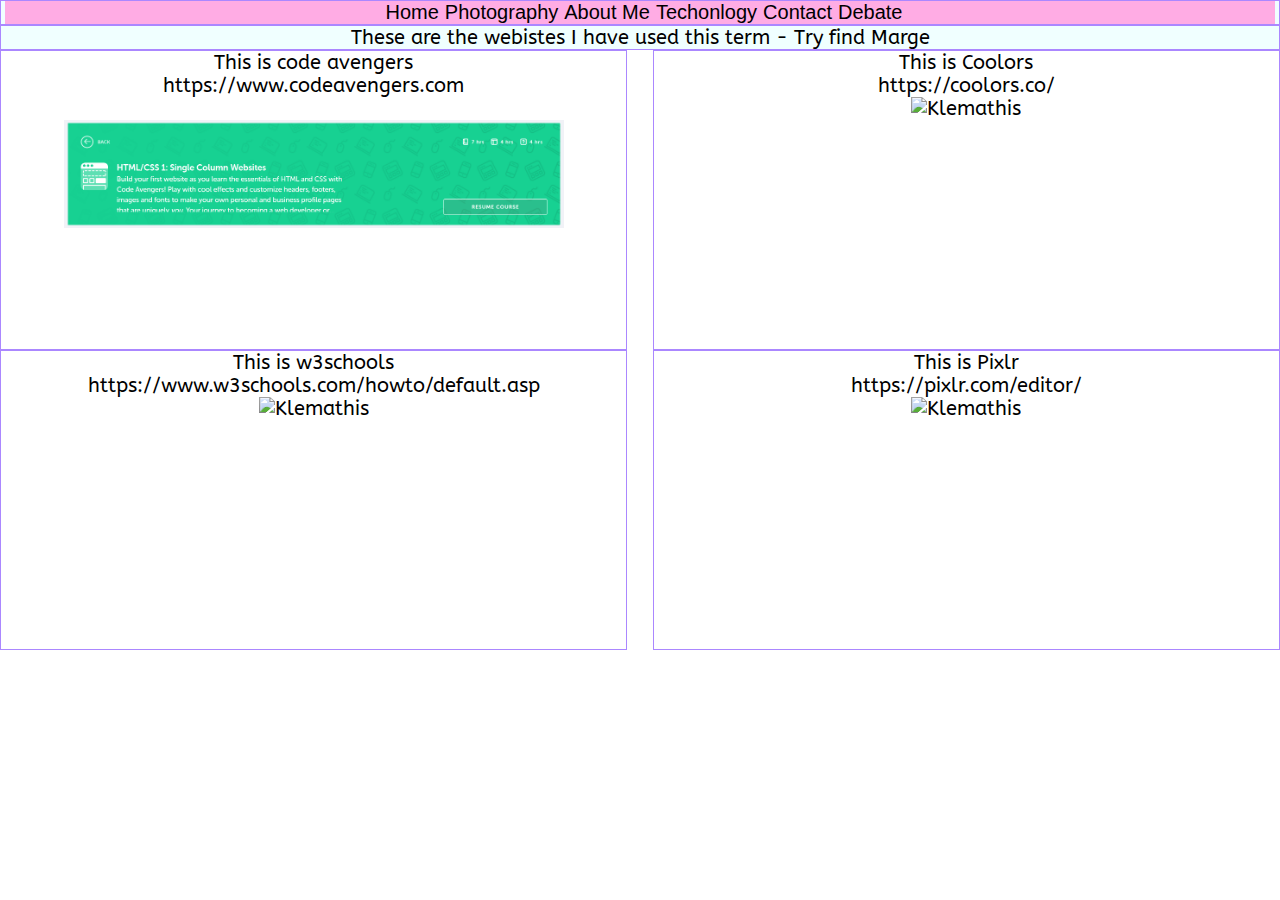
==== commit ec72e660: "Update index.html" ====
--- a/index.html
+++ b/index.html
@@ -32,7 +32,7 @@
                     <p>This is code avengers </p>
                     <p>https://www.codeavengers.com</p>
                     <br>
-                    <img src="Images/tinyimages/codeavengers%20tiny%20=.PNG" alt="Klemathis" width="80%" />
+                    <img src="codeavengers%20tiny%20=.PNG" alt="Klemathis" width="80%" />
                 </div>
 
 
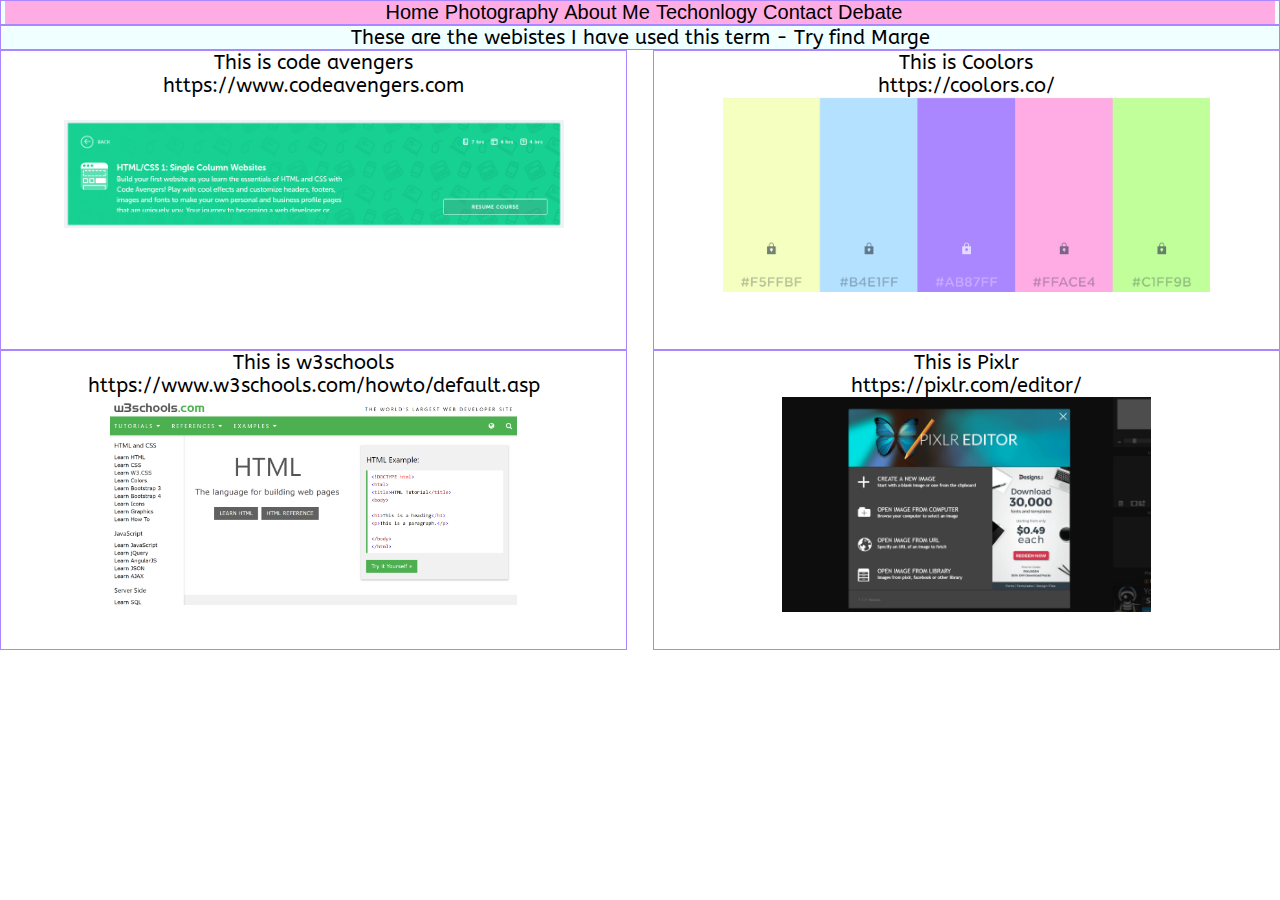
==== commit 682f735e: "Update index.html" ====
--- a/index.html
+++ b/index.html
@@ -39,18 +39,18 @@
                 <div class=right>
                     <p>This is Coolors</p>
                     <p>https://coolors.co/</p>
-                    <img src="Images/tinyimages/coolors%20tiny=.PNG" alt="Klemathis" width="78%" />
+                    <img src="/coolors%20tiny=.PNG" alt="Klemathis" width="78%" />
                 </div>
                 <div class=left2>
                     <p>This is w3schools</p>
                     <p>https://www.w3schools.com/howto/default.asp</p>
-                    <img src="Images/tinyimages/w3schools=.PNG" alt="Klemathis" width="65%" />
+                    <img src="/w3schools=.PNG" alt="Klemathis" width="65%" />
                 </div>
 
                 <div class=right2>
                     <p>This is Pixlr</p>
                     <p>https://pixlr.com/editor/</p>
-                    <img src="Images/tinyimages/pixlr=.PNG" alt="Klemathis" width="59%" />
+                    <img src="/pixlr=.PNG" alt="Klemathis" width="59%" />
                 </div>
         
  <link href='https://fonts.googleapis.com/css?family=ABeeZee' rel='stylesheet'>
